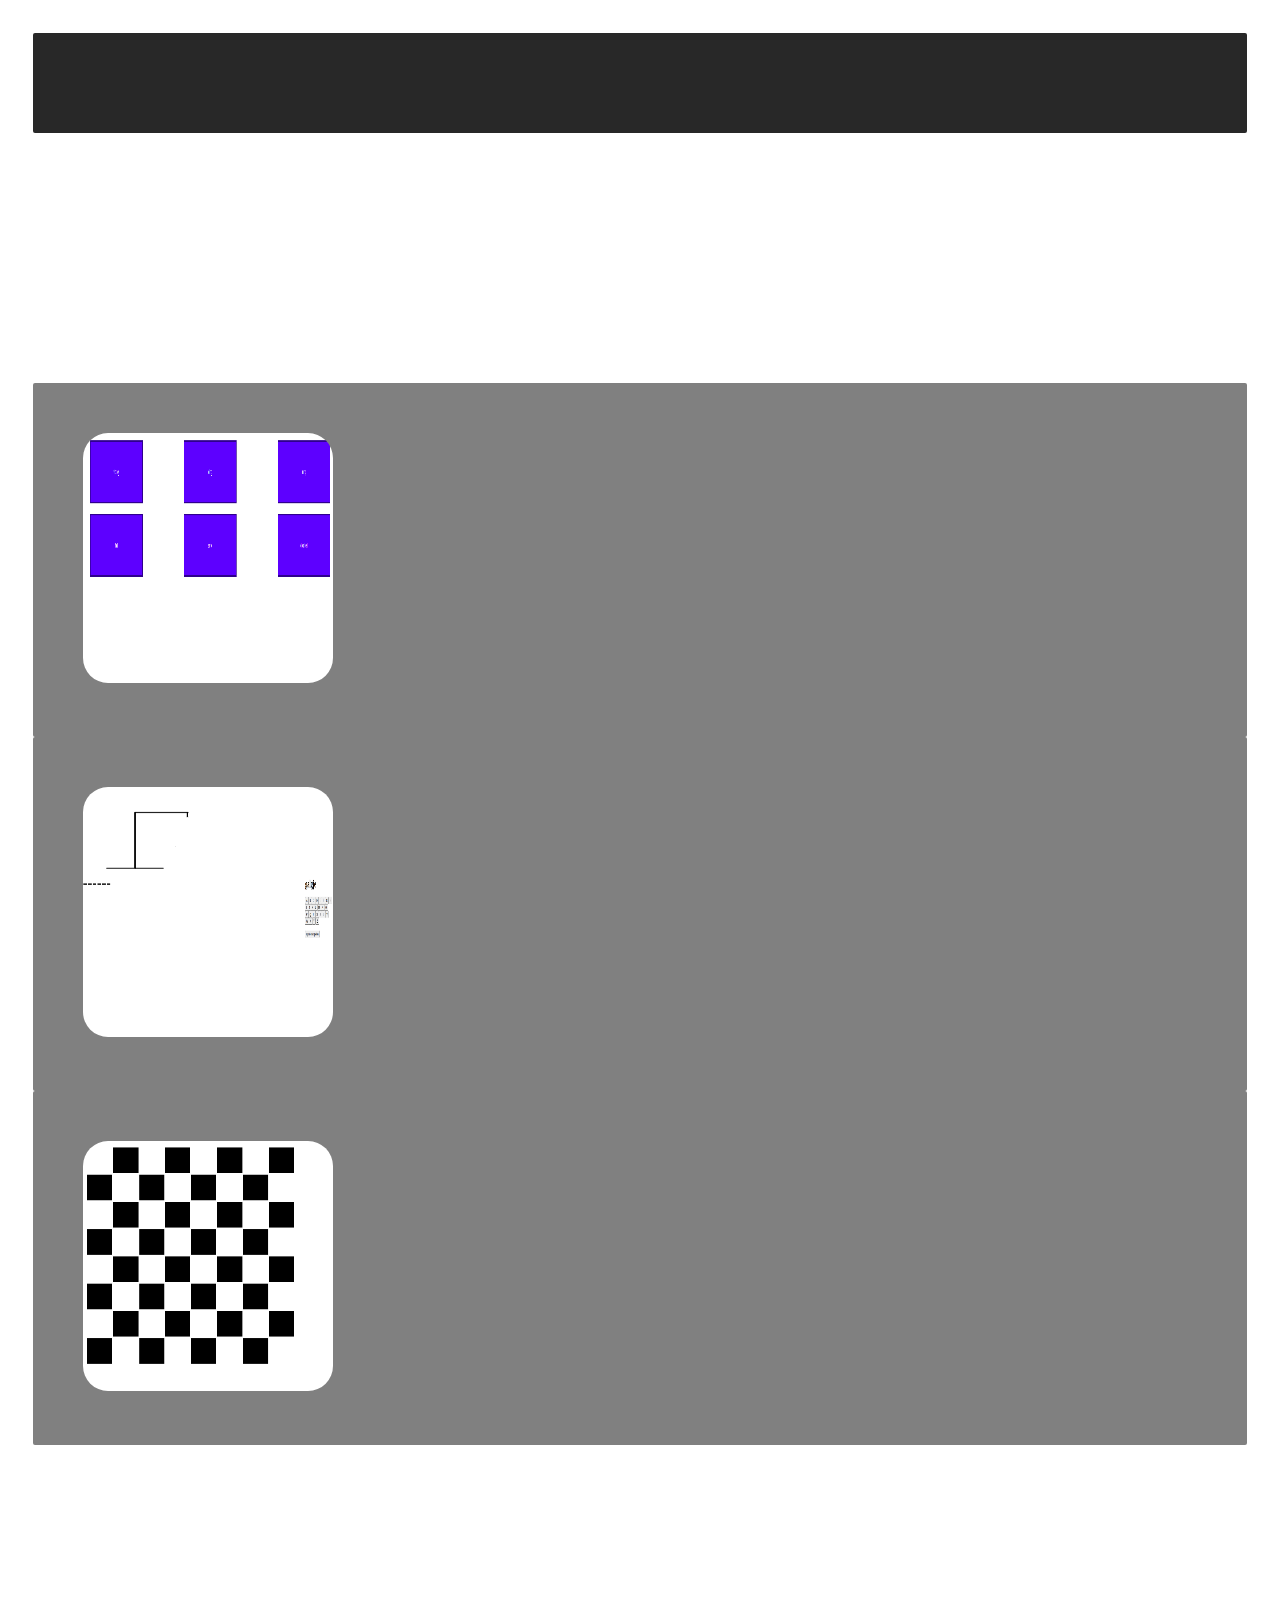
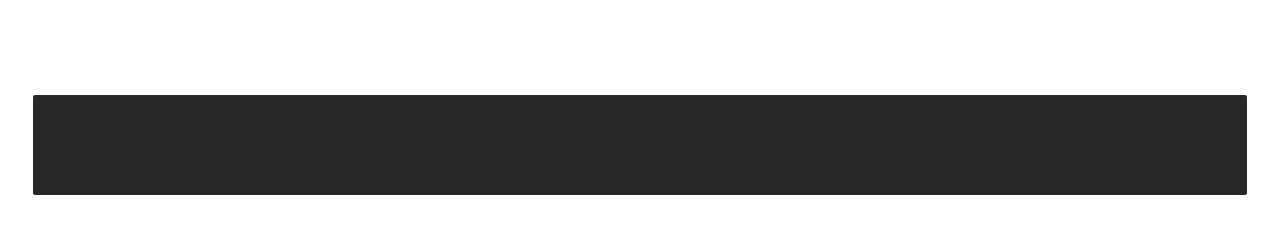
==== index.html @ d5f6827f "commit" ====
<!DOCTYPE html>
<html>
    <head>
        <title>Dashboard | Sem Vriesema</title>
        <link rel="stylesheet" href="assets/style/style.css">
        <link href="https://cdn.jsdelivr.net/npm/bootstrap@5.3.0-alpha1/dist/css/bootstrap.min.css" rel="stylesheet" integrity="sha384-GLhlTQ8iRABdZLl6O3oVMWSktQOp6b7In1Zl3/Jr59b6EGGoI1aFkw7cmDA6j6gD" crossorigin="anonymous">
    </head>
    <body>
        <div class="header">
            <div id="column_container" class="col-sm-12" width="1200px" height="250px" style="margin-bottom: 250px; background-color: rgba(40,40,40,255)">

            </div>
        </div>
        <div class="container">
            <div class="row">
                <div id="column_container" class="col-sm-4">
                    <a href="res/sounds/sounds.html"><img id="image_asset" src="assets/img/sounds.png"></a>
                </div>
                <div id="column_container" class="col-sm-4">
                    <a href="res/galgje.php"><img id="image_asset" src="assets/img/galgje.png"></a>
                </div>
                <div id="column_container" class="col-sm-4">
                    <a href="res/schaakbord.php"><img id="image_asset" src="assets/img/chess.png"></a>
                </div>
            </div>
        </div>
        <div class="footer">
            <div id="column_container" class="col-sm-12" width="1200px" height="250px" style="margin-top: 250px; background-color: rgba(40,40,40,255)">

            </div>
        </div>
    </body>
</html>
---- assets/style/style.css ----
#column_container {
    border-radius: 2px;
    padding: 50px;
    background-color: grey;
}


#image_asset {
    border-radius: 25px;
    width: 250px;
    height: 250px;
}


body {
    padding: 25px;
}
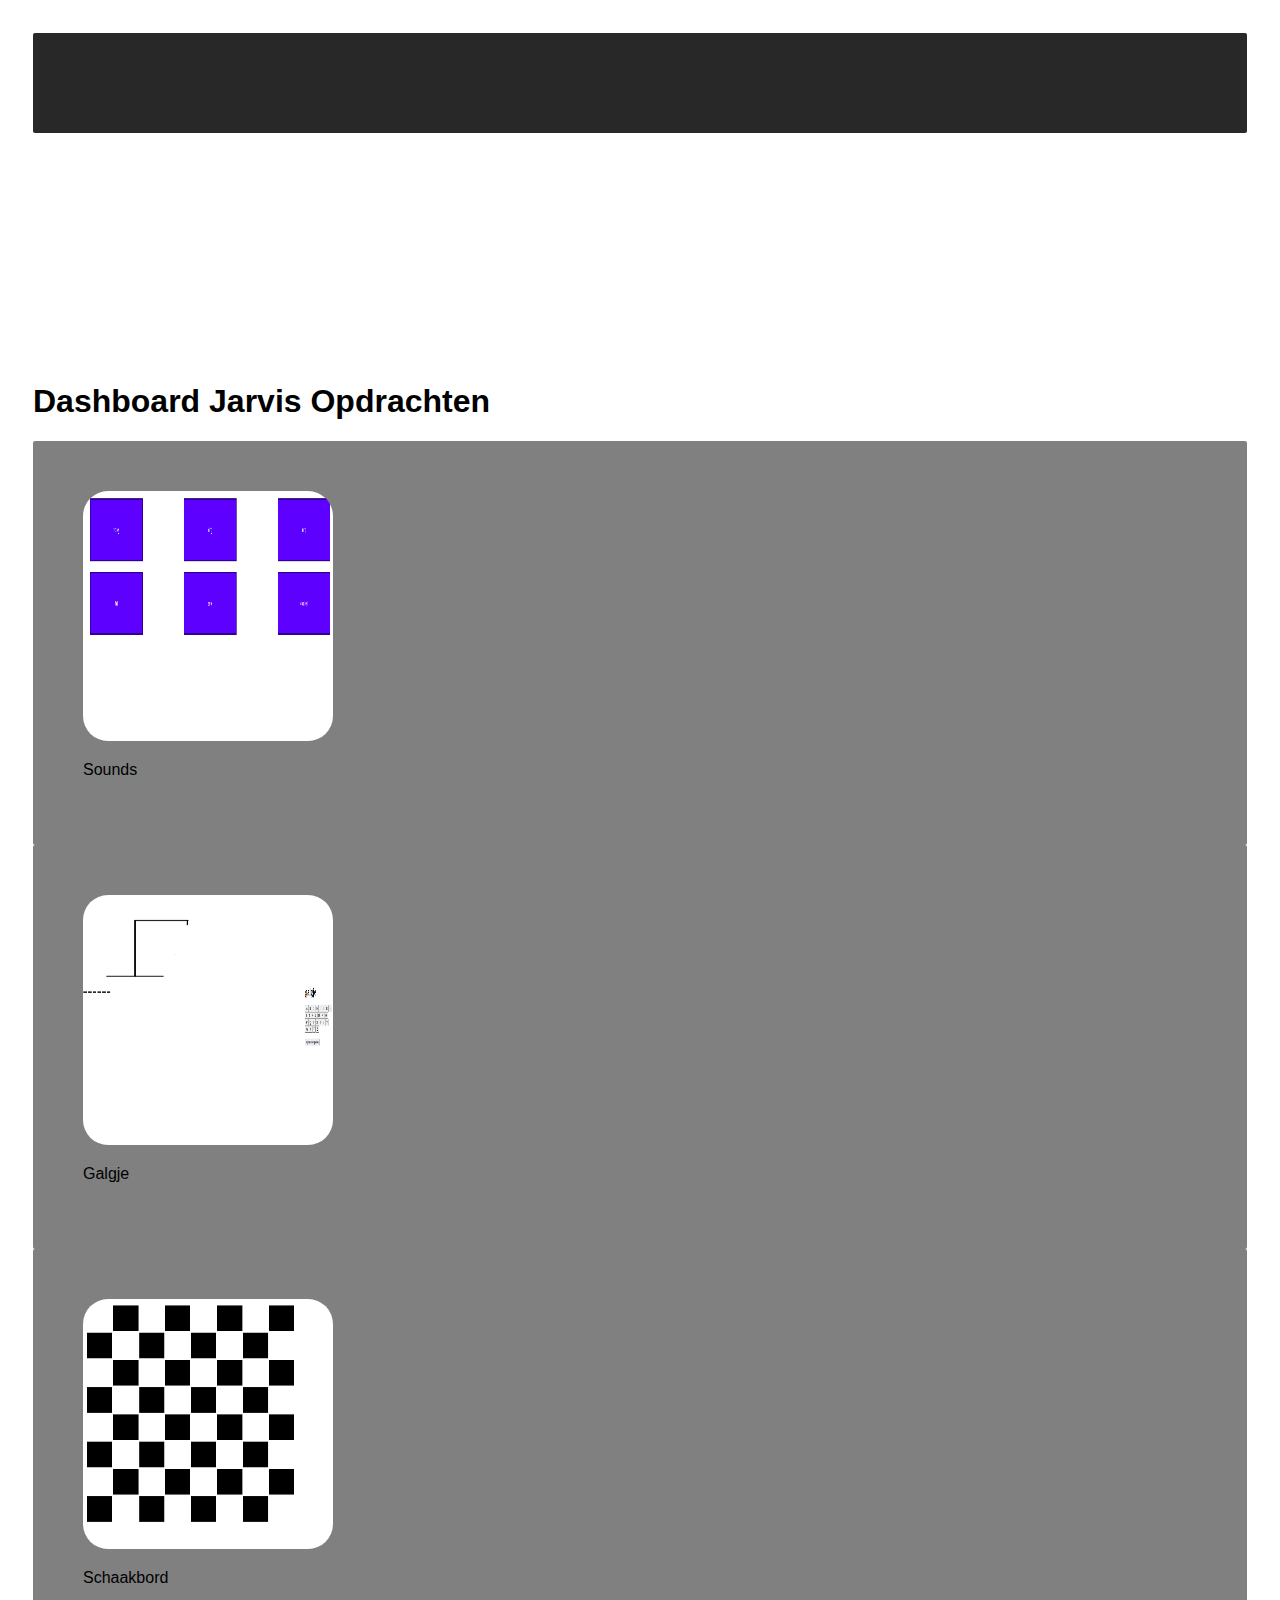
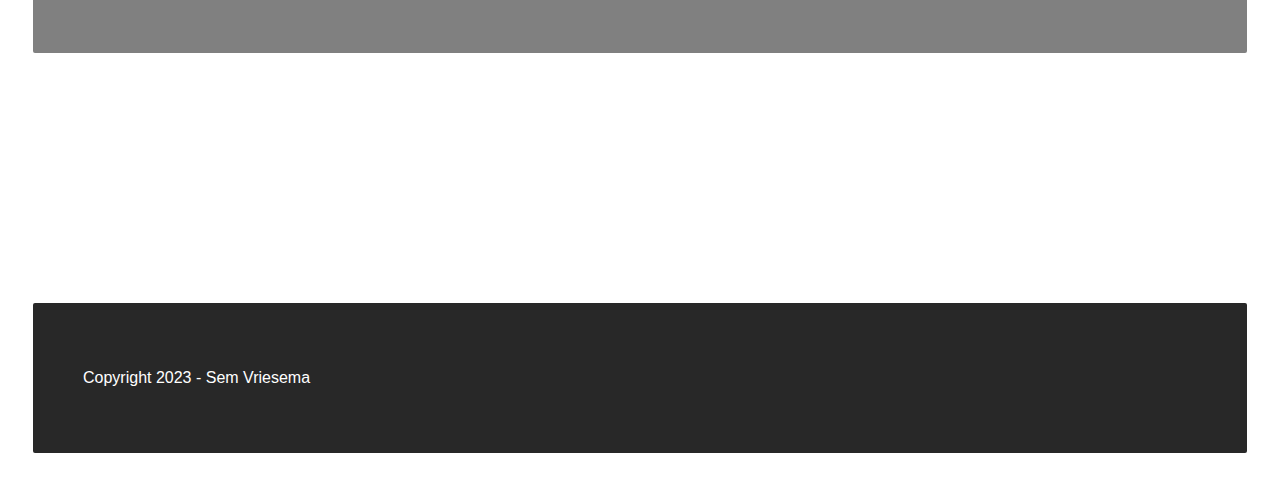
==== commit a2388f99: "commit" ====
--- a/index.html
+++ b/index.html
@@ -12,21 +12,25 @@
             </div>
         </div>
         <div class="container">
+            <h1> Dashboard Jarvis Opdrachten </h1>
             <div class="row">
                 <div id="column_container" class="col-sm-4">
-                    <a href="res/sounds/sounds.html"><img id="image_asset" src="assets/img/sounds.png"></a>
+                    <a target=”_blank” href="res/sounds/sounds.html"><img id="image_asset" src="assets/img/sounds.png"></a>
+                    <p> Sounds </p>
                 </div>
                 <div id="column_container" class="col-sm-4">
-                    <a href="res/galgje.php"><img id="image_asset" src="assets/img/galgje.png"></a>
+                    <a target=”_blank” href="res/galgje.php"><img id="image_asset" src="assets/img/galgje.png"></a>
+                    <p> Galgje </p>
                 </div>
                 <div id="column_container" class="col-sm-4">
-                    <a href="res/schaakbord.php"><img id="image_asset" src="assets/img/chess.png"></a>
+                    <a target=”_blank” href="res/schaakbord.php"><img id="image_asset" src="assets/img/chess.png"></a>
+                    <p> Schaakbord </p>
                 </div>
             </div>
         </div>
         <div class="footer">
             <div id="column_container" class="col-sm-12" width="1200px" height="250px" style="margin-top: 250px; background-color: rgba(40,40,40,255)">
-
+                <p style="color:white;">Copyright 2023 - Sem Vriesema</p>
             </div>
         </div>
     </body>
--- a/assets/style/style.css
+++ b/assets/style/style.css
@@ -17,3 +17,8 @@
 }
 
 
+
+h1,h2,h3,h4,h5,h6,p,span {
+    font-family: 'Franklin Gothic Medium', 'Arial Narrow', Arial, sans-serif;
+}
+
